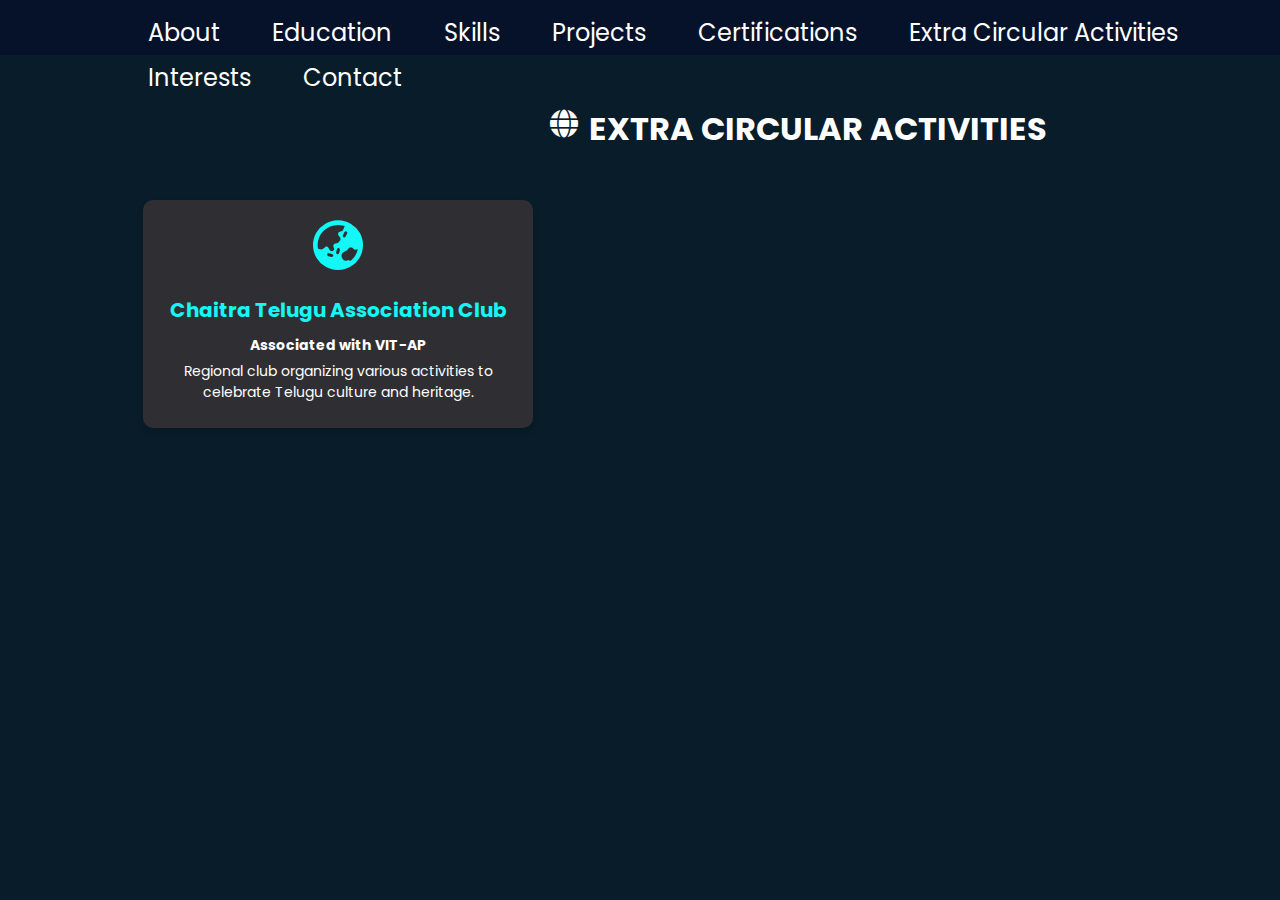
==== Activities.html @ a25dda79 "Updated Profile" ====
<!DOCTYPE html>
<html lang="en">
<head>
  <!--<link rel="stylesheet" href="portfolio.css">-->
  <link rel="stylesheet" href="https://cdnjs.cloudflare.com/ajax/libs/font-awesome/4.7.0/css/font-awesome.min.css">
  <link rel="stylesheet" href="https://cdnjs.cloudflare.com/ajax/libs/font-awesome/6.0.0/css/all.min.css">
    <link href="https://fonts.googleapis.com/css2?family=Poppins:wght@300;400;500;600;700&display=swap" rel="stylesheet">
  <meta charset="UTF-8">
  <meta name="viewport" content="width=device-width, initial-scale=1.0">
  <title>Document</title>
  <link rel="stylesheet" href="Activities.css">
</head>
<body>
  <header>
    <nav class="appbar">
      <a class="nav2_a" href="portfolio.html">About</a>
      <a class="nav2_a" href="Education.html">Education</a>
      <a class="nav2_a" href="Skills.html">Skills</a>
      <a class="nav2_a" href="Projects.html">Projects</a>
      <a class="nav2_a" href="Certifications.html">Certifications</a>
      <a class="nav2_a" href="Activities.html">Extra Circular Activities</a>
      <a class="nav2_a" href="Interests.html">Interests</a>
      <a class="nav2_a" href="Contact.html">Contact</a>
    </nav>
    </header>
    <section id="Activity">
      <i class="fas fa-globe" id="icon"></i>
      <h1>EXTRA CIRCULAR ACTIVITIES</h1>
      <div class="Activity-container">
            
<div class="activity-card">
    <i class="fas fa-globe-asia activity-icon"></i>
    <h3>Chaitra Telugu Association Club</h3>
    <p><b>Associated with VIT-AP</b></p>
    <p>Regional club organizing various activities to celebrate Telugu culture and heritage.</p>
</div>


        </div>

    </section>
    
 
</body> 
</html>
---- portfolio.css ----
body{
  /*background-image: url(https://images.pexels.com/photos/1103970/pexels-photo-1103970.jpeg?auto=compress&cs=tinysrgb&w=600);
  background-repeat: no-repeat;
  background-size: 100%;*/
  background-color: #081c29;
  font-family: 'Poppins', sans-serif;
}
*{
  margin: 0;
  padding: 0;
  
}
header{
  padding-top: 15px;
  position: fixed;
  width: 100%;
  background-color: #06112a;
}


.appbar{
  height: 40px;
  padding-left: 100px;
}
.appbar a{
  margin-bottom: 5px;
  font-size: 1.5em;
  margin-left: 2em;
  text-decoration: none;
  color: white;
  
  display: inline-block;
}
.nav2_a::after{
       content: '';
       display: block;
       width: 0;    /* Hide border initially */
       height: 5px;
       background: #14f7f7;
       transition: width 0.3s ease;
    }
.nav2_a:hover::after{
  width: 100%;
}

.contact-icons {
    display: flex;
    gap: 2rem;
    margin-top: -3em;
    margin-left: 15em;
    color: #14f7f7;
}

.contact-icon {
    font-size: 1.8rem;
    
    color: var(--text-color);
    transition: color 0.3s, transform 0.3s;
}

.contact-icon:hover {
    color: var(--accent-color);
    transform: scale(1.2);
}


#image img {
    width: 400px;
    height: 400px;
    border-radius: 50%;
    object-fit: cover;
    border: 4px solid #14f7f7;
    transition: transform 0.3s;
}

#image img:hover {
    transform: scale(1.05);
}


/*------->Body<------*/
#About{
  height: fit-content;
  color: white;
}
#ma{
  padding-top:15%;
  display: flex;
  justify-content: center;
  align-items: center;
}
#image{
margin-left: 12em;
}
#text p{
font-size: larger;
margin-left: 1.2em;
}
#text{
  width: 500px;
  text-align: justify;
}
#text h1{
  font-family: Arial, Helvetica, sans-serif;
  font-size: 40px;
  display: inline-block;
  opacity: 0;
  color: #14f7f7;
  animation: appearFromLeft 2s forwards, changeColor 2s 2s forwards;
  margin-left: 1em;
  margin-bottom: 1em;
}
@keyframes appearFromLeft {
  0%{
    transform: translateX(-100%);
    opacity: 0;
  }
  100%{
    transform: translateX(0);
    opacity: 1;
  }
}
@keyframes changeColor {
  
}

#Download{
  background-color: #14f7f7;
  color: white;
  border: none;
  border-radius: 10px;
  height: 50px;
  width: 200px;
  font-size: larger;
  font-family: Arial, Helvetica, sans-serif;
  font-weight: bold;
  margin-top: 2em;
  margin-left: 12em;
}
#Download:hover{
  transform: scale(1.05);
  box-shadow: 0 0 20px 5px #14f7f7;
}
/*Education*/
#education{
  color: white;
  margin-top: 105px;
  height: 320px;
  width: 80%;
  margin-left: 10%;
}



#education h1{
  margin-left: 45%;
}
#education i{
  font-size: 28px;
  position: absolute;
  margin-left: 33%;
}
.education-container {
    display: grid;
    grid-template-columns: repeat(auto-fit, minmax(300px, 1fr));
    gap: 2rem;
    margin-top: 2rem;
}

.education-card {
    background-color: #2c2f33;
    padding: 2rem;
    border-radius: 10px;
    transition: transform 0.3s;
}

.education-card:hover {
    transform: translateY(-10px);
}

.education-card h3 {
    color: #14f7f7;
    margin-bottom: 0.5rem;
}

.education-date {
    color: #b3b3b3;
    font-size: 0.9rem;
}

/*------Footer---*/
footer {
  font-family: Arial, Helvetica, sans-serif;
  color:white;
    text-align: center;
    padding: 2rem;
    background-color: #2c2f33;
    margin-top: 4rem;
}
---- Activities.css ----
body{
  /*background-image: url(https://images.pexels.com/photos/1103970/pexels-photo-1103970.jpeg?auto=compress&cs=tinysrgb&w=600);
  background-repeat: no-repeat;
  background-size: 100%;*/
  background-color: #081c29;
 font-family: 'Poppins', sans-serif;
}
*{
  margin: 0;
  padding: 0;
  scroll-behavior: smooth;
}
header{
  padding-top: 15px;

  width: 100%;
  background-color: #06112a;
}

.appbar{
  height: 40px;
  padding-left: 100px;
}
.appbar a{
  margin-bottom: 5px;
  font-size: 1.5em;
  margin-left: 2em;
  text-decoration: none;
  color: white;
  
  display: inline-block;
}
.nav2_a::after{
       content: '';
       display: block;
       width: 0;    /* Hide border initially */
       height: 5px;
       background: #14f7f7;
       transition: width 0.3s ease;
    }
.nav2_a:hover::after{
  width: 100%;
}


/*PROJECTS*/
#Activity{
  color: white;
  margin-top: 50px;
  height: 320px;
  width: 80%;
  margin-left: 10%;
}


#Activity h1{
  margin-left: 45%;
}
#icon{
  font-size: 28px;
  position: absolute;
  margin-top: 0.3rem;
  margin-left: 33%;
}


.Activity-container {
    display: grid;
    grid-template-columns: repeat(auto-fit, minmax(300px, 1fr));
    gap: 2rem;
    margin-top: 2rem;
}



.activity-card:hover {
    transform: translateY(-10px);
}
.activity-card {
    background-color: #2f2f33;
    border-radius: 10px;
    padding: 20px;
    margin: 15px;
    text-align: center;
    box-shadow: 0 4px 6px rgba(0, 0, 0, 0.1);
    max-width: 350px;
    display: inline-block;
    vertical-align: top;
}

.activity-icon {
    font-size: 50px;
    color: #14f7f7; /* Orange shade for cultural icons */
    margin-bottom: 15px;
}

.activity-card h3 {
    font-size: 20px;
    font-weight: bold;
    color: #14f7f7;
    margin: 10px 0;
}

.activity-card p {
    font-size: 14px;
    color: #fff;
    margin: 5px 0;
    line-height: 1.5;
}
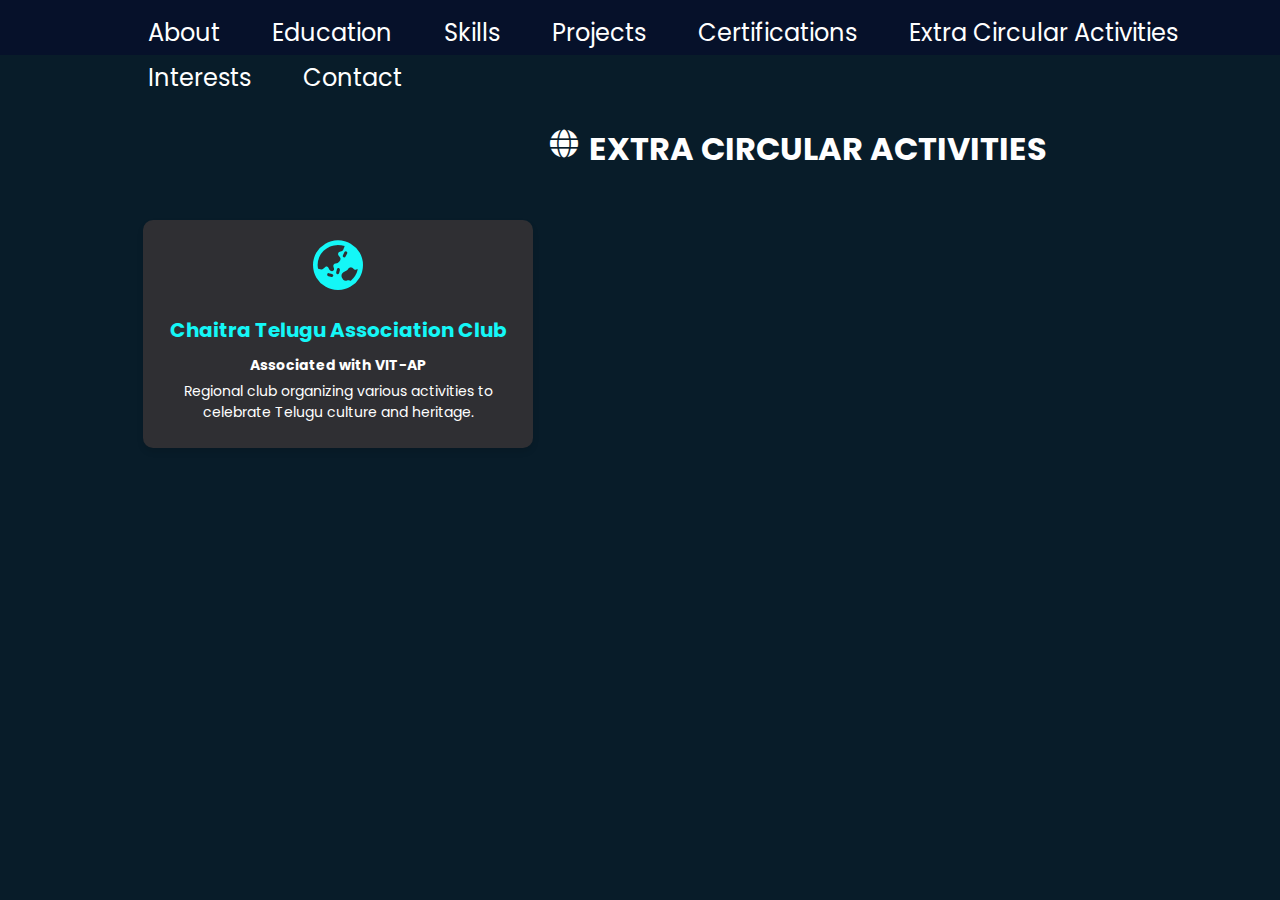
==== commit 11a011cb: "Updated" ====
--- a/Activities.html
+++ b/Activities.html
@@ -12,8 +12,13 @@
 </head>
 <body>
   <header>
+    <div id="hamburger-btn" class="hamburger-menu">
+    <span></span>
+    <span></span>
+    <span></span>
+  </div>
     <nav class="appbar">
-      <a class="nav2_a" href="portfolio.html">About</a>
+      <a class="nav2_a" href="index.html">About</a>
       <a class="nav2_a" href="Education.html">Education</a>
       <a class="nav2_a" href="Skills.html">Skills</a>
       <a class="nav2_a" href="Projects.html">Projects</a>
@@ -40,6 +45,24 @@
 
     </section>
     
- 
+ <script>
+  document.addEventListener('DOMContentLoaded', function() {
+  const hamburger = document.querySelector('.hamburger-menu');
+  const nav = document.querySelector('.appbar');
+  
+  hamburger.addEventListener('click', function() {
+    hamburger.classList.toggle('active');
+    nav.classList.toggle('active');
+  });
+
+  // Close menu when clicking a link
+  document.querySelectorAll('.nav2_a').forEach(link => {
+    link.addEventListener('click', () => {
+      hamburger.classList.remove('active');
+      nav.classList.remove('active');
+    });
+  });
+});
+ </script>
 </body> 
 </html>--- a/portfolio.css
+++ b/portfolio.css
@@ -16,6 +16,7 @@
   position: fixed;
   width: 100%;
   background-color: #06112a;
+  z-index: 10;
 }
 
 
@@ -44,30 +45,28 @@
   width: 100%;
 }
 
-.contact-icons {
-    display: flex;
-    gap: 2rem;
-    margin-top: -3em;
-    margin-left: 15em;
-    color: #14f7f7;
-}
-
-.contact-icon {
-    font-size: 1.8rem;
-    
-    color: var(--text-color);
-    transition: color 0.3s, transform 0.3s;
-}
-
-.contact-icon:hover {
-    color: var(--accent-color);
-    transform: scale(1.2);
-}
-
-
+
+
+
+/*------->Body<------*/
+#About {
+  padding: 100px 20px;
+  color: white;
+  text-align: center;
+}
+#ma{
+  display: flex;
+  flex-wrap: wrap;
+  gap: 2rem;
+  justify-content: center;
+  align-items: center;
+}
+/*#image{
+margin-left: 12em;
+}*/
 #image img {
-    width: 400px;
-    height: 400px;
+    max-width: 100%;
+    height: auto;
     border-radius: 50%;
     object-fit: cover;
     border: 4px solid #14f7f7;
@@ -77,29 +76,10 @@
 #image img:hover {
     transform: scale(1.05);
 }
-
-
-/*------->Body<------*/
-#About{
-  height: fit-content;
-  color: white;
-}
-#ma{
-  padding-top:15%;
-  display: flex;
-  justify-content: center;
-  align-items: center;
-}
-#image{
-margin-left: 12em;
-}
-#text p{
-font-size: larger;
-margin-left: 1.2em;
-}
 #text{
-  width: 500px;
+  max-width: 500px;
   text-align: justify;
+  padding: 0 1rem;
 }
 #text h1{
   font-family: Arial, Helvetica, sans-serif;
@@ -108,7 +88,6 @@
   opacity: 0;
   color: #14f7f7;
   animation: appearFromLeft 2s forwards, changeColor 2s 2s forwards;
-  margin-left: 1em;
   margin-bottom: 1em;
 }
 @keyframes appearFromLeft {
@@ -121,9 +100,27 @@
     opacity: 1;
   }
 }
-@keyframes changeColor {
-  
-}
+.contact-icons {
+    display: flex;
+    gap: 1.5rem;
+    margin-top: 1rem;
+    justify-content: center;
+    color: #14f7f7;
+}
+
+.contact-icon {
+    font-size: 1.8rem;
+    
+    color: #fff;
+    transition: color 0.3s, transform 0.3s;
+}
+
+.contact-icon:hover {
+    color: #14f7f7;
+    transform: scale(1.2);
+}
+
+
 
 #Download{
   background-color: #14f7f7;
@@ -135,66 +132,147 @@
   font-size: larger;
   font-family: Arial, Helvetica, sans-serif;
   font-weight: bold;
-  margin-top: 2em;
-  margin-left: 12em;
+  margin-top: 1rem;
+  cursor: pointer;
 }
 #Download:hover{
   transform: scale(1.05);
   box-shadow: 0 0 20px 5px #14f7f7;
 }
-/*Education*/
-#education{
-  color: white;
-  margin-top: 105px;
-  height: 320px;
-  width: 80%;
-  margin-left: 10%;
-}
-
-
-
-#education h1{
-  margin-left: 45%;
-}
-#education i{
-  font-size: 28px;
+/* Media Queries */
+@media (max-width: 768px) {
+  header {
+    position: static;
+  }
+  .appbar {
+    flex-wrap: wrap;
+    justify-content: center;
+  }
+#text h1{
+  font-size: 2em;
+}
+  #ma {
+    flex-direction: column;
+    align-items: center;
+  }
+
+  #Download {
+    margin: 1rem auto;
+  }
+}
+
+@media (max-width: 480px) {
+  .appbar a {
+    font-size: 1em;
+    padding: 0 0.4em;
+  }
+
+  #text h1 {
+    font-size: 1.5em;
+  }
+
+  #Download {
+    width: 150px;
+    height: 40px;
+    font-size: medium;
+  }
+}
+/* Hamburger menu styles */
+.hamburger-menu {
+  display: none;
+  cursor: pointer;
   position: absolute;
-  margin-left: 33%;
-}
-.education-container {
-    display: grid;
-    grid-template-columns: repeat(auto-fit, minmax(300px, 1fr));
-    gap: 2rem;
-    margin-top: 2rem;
-}
-
-.education-card {
-    background-color: #2c2f33;
-    padding: 2rem;
-    border-radius: 10px;
-    transition: transform 0.3s;
-}
-
-.education-card:hover {
-    transform: translateY(-10px);
-}
-
-.education-card h3 {
-    color: #14f7f7;
-    margin-bottom: 0.5rem;
-}
-
-.education-date {
-    color: #b3b3b3;
-    font-size: 0.9rem;
-}
-
-/*------Footer---*/
-footer {
-  font-family: Arial, Helvetica, sans-serif;
-  color:white;
+  left: 20px;
+  top: 20px;
+  z-index: 100;
+}
+
+.hamburger-menu span {
+  display: block;
+  width: 25px;
+  height: 3px;
+  background-color: #fff;
+  margin: 5px 0;
+  transition: 0.4s;
+}
+
+/* Show hamburger menu and adjust nav styles for mobile */
+@media screen and (max-width: 1068px) {
+  header {
+    height: 40px;  /* Increased height to accommodate hamburger */
+    background-color: #06112a;
+    position: fixed;
+    width: 100%;
+    z-index: 1000;
+  }
+
+  .hamburger-menu {
+    display: block;
+    position: fixed;
+    left: 20px;
+    top: 15px;
+    z-index: 1002;
+  }
+
+  .appbar {
+    display: none;
+    flex-direction: column;
+    position: fixed;
+    top: 60px;  /* Start below header */
+    left: 0;
+    width: 100%;
+    height: calc(100vh - 60px);  /* Full height minus header */
+    background-color: #06112a;
+    padding: 0;
+    margin: 0;
+    z-index: 1001;
+  }
+
+  .appbar.active {
+    display: flex;
+    animation: slideDown 0.3s ease-in-out;
+  }
+
+  @keyframes slideDown {
+    from {
+      opacity: 0;
+      transform: translateY(-10px);
+    }
+    to {
+      opacity: 1;
+      transform: translateY(0);
+    }
+  }
+
+  .appbar a {
+    padding: 15px;
+    width: 100%;
     text-align: center;
-    padding: 2rem;
-    background-color: #2c2f33;
-    margin-top: 4rem;
-}
+    border-bottom: 1px solid rgba(255, 255, 255, 0.1);
+    transition: background-color 0.3s;
+  }
+.nav2_a:hover::after{
+  width: 0%;
+}
+  .appbar a:hover {
+    background-color: rgba(20, 247, 247, 0.1);
+  }
+
+  /* Hamburger animation classes */
+  .hamburger-menu.active span:nth-child(1) {
+    transform: rotate(-45deg) translate(-5px, 6px);
+  }
+
+  .hamburger-menu.active span:nth-child(2) {
+    opacity: 0;
+  }
+
+  .hamburger-menu.active span:nth-child(3) {
+    transform: rotate(45deg) translate(-5px, -6px);
+  }
+
+  /* Adjust main content to prevent overlap */
+  #About {
+    padding-top: 80px;
+  }
+}--- a/Activities.css
+++ b/Activities.css
@@ -42,11 +42,27 @@
   width: 100%;
 }
 
-
+.hamburger-menu {
+  display: none;
+  cursor: pointer;
+  position: absolute;
+  left: 20px;
+  top: 20px;
+  z-index: 100;
+}
+
+.hamburger-menu span {
+  display: block;
+  width: 25px;
+  height: 3px;
+  background-color: #fff;
+  margin: 5px 0;
+  transition: 0.4s;
+}
 /*PROJECTS*/
 #Activity{
   color: white;
-  margin-top: 50px;
+  padding-top: 70px;
   height: 320px;
   width: 80%;
   margin-left: 10%;
@@ -107,3 +123,275 @@
     margin: 5px 0;
     line-height: 1.5;
 }
+/*Responsive*/
+
+
+
+@media (min-width: 481px) and (max-width: 768px) {
+  header {
+    position: static;
+  }
+  .appbar {
+    flex-wrap: wrap;
+    justify-content: center;
+  }
+  #icon{
+    margin-left: 17%;
+    font-size: large;
+  }
+ #Activity h1{
+  margin-left: 29%;
+  font-size: large;
+ }
+ 
+ header {
+    height: 40px;  /* Increased height to accommodate hamburger */
+    background-color: #06112a;
+    position: fixed;
+    width: 100%;
+    z-index: 1000;
+  }
+
+  .hamburger-menu {
+    display: block;
+    position: fixed;
+    left: 20px;
+    top: 15px;
+    z-index: 1002;
+  }
+
+  .appbar {
+    display: none;
+    flex-direction: column;
+    position: fixed;
+    top: 60px;  /* Start below header */
+    left: 0;
+    width: 100%;
+    height: calc(100vh - 60px);  /* Full height minus header */
+    background-color: #06112a;
+    padding: 0;
+    margin: 0;
+    z-index: 1001;
+  }
+
+  .appbar.active {
+    display: flex;
+    animation: slideDown 0.3s ease-in-out;
+  }
+
+  @keyframes slideDown {
+    from {
+      opacity: 0;
+      transform: translateY(-10px);
+    }
+    to {
+      opacity: 1;
+      transform: translateY(0);
+    }
+  }
+
+  .appbar a {
+    padding: 15px;
+    width: 100%;
+    text-align: center;
+    margin-left: -2%;
+    border-bottom: 1px solid rgba(255, 255, 255, 0.1);
+    transition: background-color 0.3s;
+  }
+.nav2_a:hover::after{
+  width: 0%;
+}
+  .appbar a:hover {
+    background-color: rgba(20, 247, 247, 0.1);
+  }
+
+  /* Hamburger animation classes */
+  .hamburger-menu.active span:nth-child(1) {
+    transform: rotate(-45deg) translate(-5px, 6px);
+  }
+
+  .hamburger-menu.active span:nth-child(2) {
+    opacity: 0;
+  }
+
+  .hamburger-menu.active span:nth-child(3) {
+    transform: rotate(45deg) translate(-5px, -6px);
+  }
+
+}
+
+@media (max-width: 480px) {
+  
+  .appbar a {
+    font-size: 1em;
+    padding: 0 0.4em;
+  }
+ #icon{
+  margin-left: 15%;
+  font-size: medium;
+ }
+ #Activity h1{
+  margin-left: 27%;
+  margin-right: 0;
+  font-size: medium;
+ }
+ header {
+    height: 40px;  /* Increased height to accommodate hamburger */
+    background-color: #06112a;
+    position: fixed;
+    width: 100%;
+    z-index: 1000;
+  }
+
+  .hamburger-menu {
+    display: block;
+    position: fixed;
+    left: 20px;
+    top: 15px;
+    z-index: 1002;
+  }
+
+  .appbar {
+    display: none;
+    flex-direction: column;
+    position: fixed;
+    top: 60px;  /* Start below header */
+    left: 0;
+    width: 100%;
+    height: calc(100vh - 60px);  /* Full height minus header */
+    background-color: #06112a;
+    padding: 0;
+    margin: 0;
+    z-index: 1001;
+  }
+
+  .appbar.active {
+    display: flex;
+    animation: slideDown 0.3s ease-in-out;
+  }
+
+  @keyframes slideDown {
+    from {
+      opacity: 0;
+      transform: translateY(-10px);
+    }
+    to {
+      opacity: 1;
+      transform: translateY(0);
+    }
+  }
+
+  .appbar a {
+    padding: 15px;
+    width: 100%;
+    margin-left: -4%;
+    text-align: center;
+    border-bottom: 1px solid rgba(255, 255, 255, 0.1);
+    transition: background-color 0.3s;
+  }
+.nav2_a:hover::after{
+  width: 0%;
+}
+  .appbar a:hover {
+    background-color: rgba(20, 247, 247, 0.1);
+  }
+
+  /* Hamburger animation classes */
+  .hamburger-menu.active span:nth-child(1) {
+    transform: rotate(-45deg) translate(-5px, 6px);
+  }
+
+  .hamburger-menu.active span:nth-child(2) {
+    opacity: 0;
+  }
+
+  .hamburger-menu.active span:nth-child(3) {
+    transform: rotate(45deg) translate(-5px, -6px);
+  }
+
+}
+@media (min-width: 769px) and  (max-width: 1068px) {
+  
+  #icon{
+  margin-left: 20%;
+ }
+ #Activity h1{
+  margin-left: 31%;
+ }
+ 
+header {
+    height: 40px;  /* Increased height to accommodate hamburger */
+    background-color: #06112a;
+    position: fixed;
+    width: 100%;
+    z-index: 1000;
+  }
+
+  .hamburger-menu {
+    display: block;
+    position: fixed;
+    left: 20px;
+    top: 15px;
+    z-index: 1002;
+  }
+
+  .appbar {
+    display: none;
+    flex-direction: column;
+    position: fixed;
+    top: 60px;  /* Start below header */
+    left: 0;
+    width: 100%;
+    height: calc(100vh - 60px);  /* Full height minus header */
+    background-color: #06112a;
+    padding: 0;
+    margin: 0;
+    z-index: 1001;
+  }
+
+  .appbar.active {
+    display: flex;
+    animation: slideDown 0.3s ease-in-out;
+  }
+
+  @keyframes slideDown {
+    from {
+      opacity: 0;
+      transform: translateY(-10px);
+    }
+    to {
+      opacity: 1;
+      transform: translateY(0);
+    }
+  }
+
+  .appbar a {
+    padding: 15px;
+    width: 100%;
+    text-align: center;
+    margin-left: -2%;
+    border-bottom: 1px solid rgba(255, 255, 255, 0.1);
+    transition: background-color 0.3s;
+  }
+.nav2_a:hover::after{
+  width: 0%;
+}
+  .appbar a:hover {
+    background-color: rgba(20, 247, 247, 0.1);
+  }
+
+  /* Hamburger animation classes */
+  .hamburger-menu.active span:nth-child(1) {
+    transform: rotate(-45deg) translate(-5px, 6px);
+  }
+
+  .hamburger-menu.active span:nth-child(2) {
+    opacity: 0;
+  }
+
+  .hamburger-menu.active span:nth-child(3) {
+    transform: rotate(45deg) translate(-5px, -6px);
+  }
+
+}
+
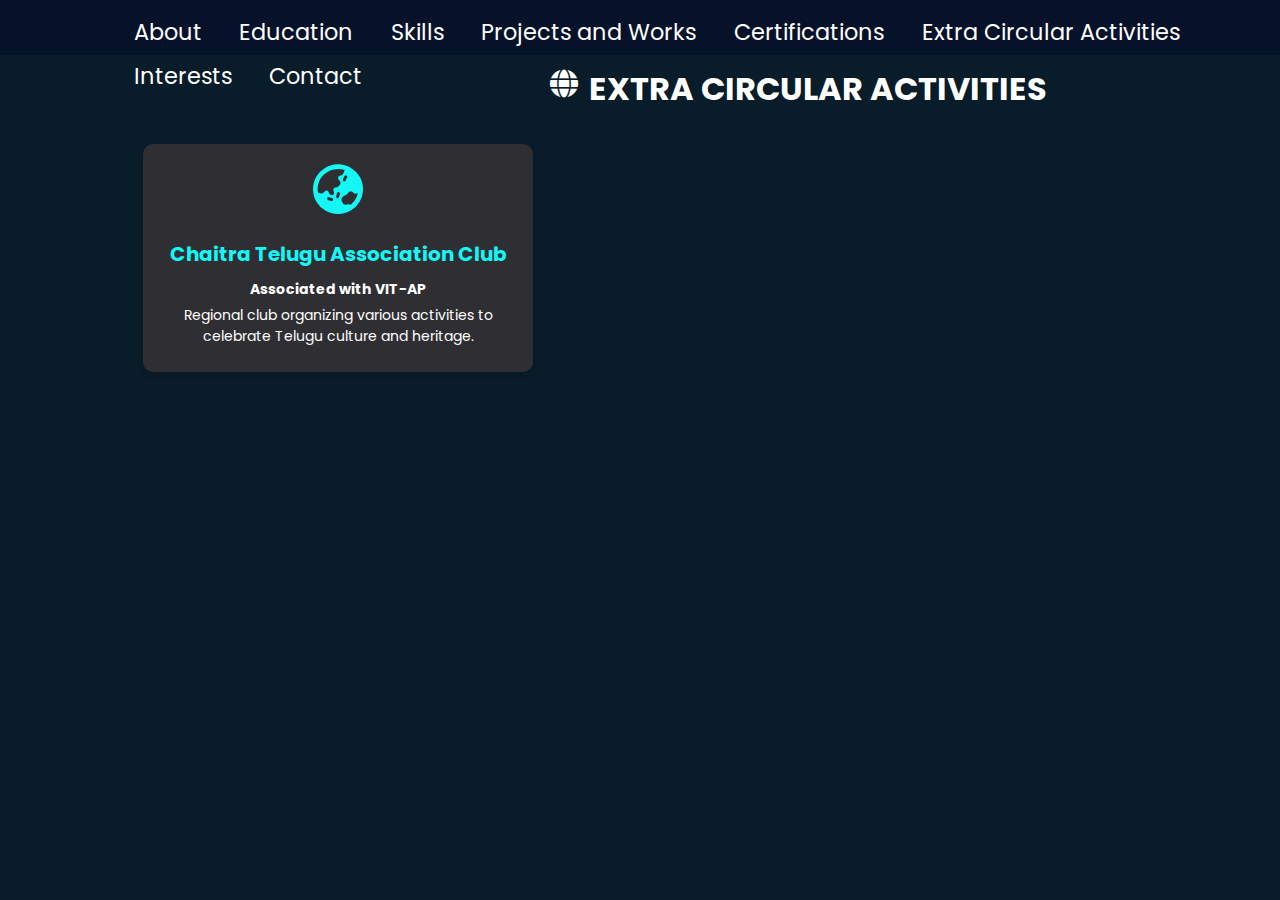
==== commit e2ab2f80: "Updated" ====
--- a/Activities.html
+++ b/Activities.html
@@ -21,7 +21,7 @@
       <a class="nav2_a" href="index.html">About</a>
       <a class="nav2_a" href="Education.html">Education</a>
       <a class="nav2_a" href="Skills.html">Skills</a>
-      <a class="nav2_a" href="Projects.html">Projects</a>
+      <a class="nav2_a" href="Projects.html">Projects and Works</a>
       <a class="nav2_a" href="Certifications.html">Certifications</a>
       <a class="nav2_a" href="Activities.html">Extra Circular Activities</a>
       <a class="nav2_a" href="Interests.html">Interests</a>
--- a/portfolio.css
+++ b/portfolio.css
@@ -26,8 +26,8 @@
 }
 .appbar a{
   margin-bottom: 5px;
-  font-size: 1.5em;
-  margin-left: 2em;
+  font-size: 1.4em;
+  margin-left: 1.5em;
   text-decoration: none;
   color: white;
   
--- a/Activities.css
+++ b/Activities.css
@@ -23,8 +23,8 @@
 }
 .appbar a{
   margin-bottom: 5px;
-  font-size: 1.5em;
-  margin-left: 2em;
+  font-size: 1.4em;
+  margin-left: 1.5em;
   text-decoration: none;
   color: white;
   
@@ -62,7 +62,7 @@
 /*PROJECTS*/
 #Activity{
   color: white;
-  padding-top: 70px;
+  padding-top: 10px;
   height: 320px;
   width: 80%;
   margin-left: 10%;
@@ -84,7 +84,7 @@
     display: grid;
     grid-template-columns: repeat(auto-fit, minmax(300px, 1fr));
     gap: 2rem;
-    margin-top: 2rem;
+    margin-top: 1rem;
 }
 
 
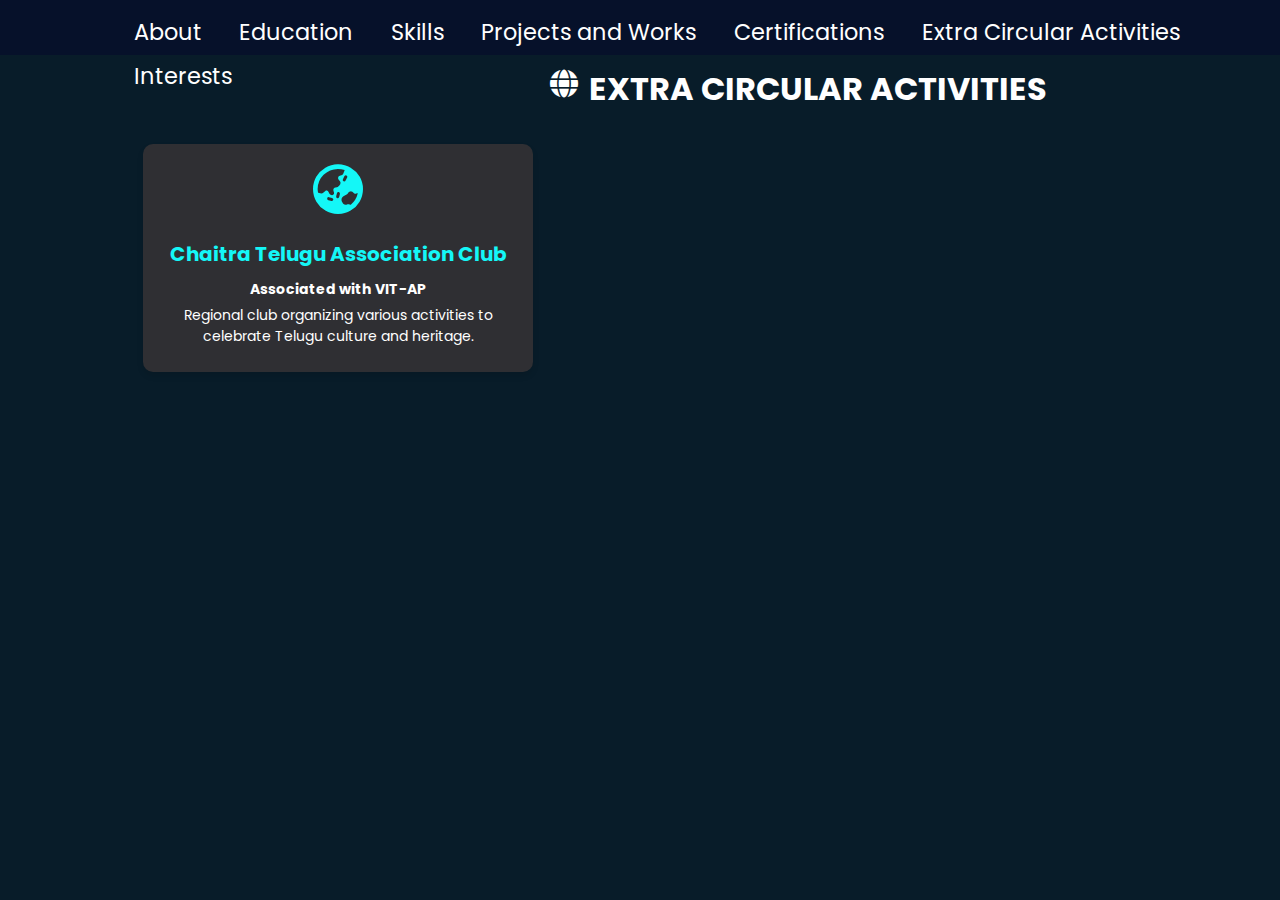
==== commit 5d3d2a6b: "For hosting" ====
--- a/Activities.html
+++ b/Activities.html
@@ -25,7 +25,6 @@
       <a class="nav2_a" href="Certifications.html">Certifications</a>
       <a class="nav2_a" href="Activities.html">Extra Circular Activities</a>
       <a class="nav2_a" href="Interests.html">Interests</a>
-      <a class="nav2_a" href="Contact.html">Contact</a>
     </nav>
     </header>
     <section id="Activity">
--- a/Activities.css
+++ b/Activities.css
@@ -59,7 +59,7 @@
   margin: 5px 0;
   transition: 0.4s;
 }
-/*PROJECTS*/
+/*Activity*/
 #Activity{
   color: white;
   padding-top: 10px;
